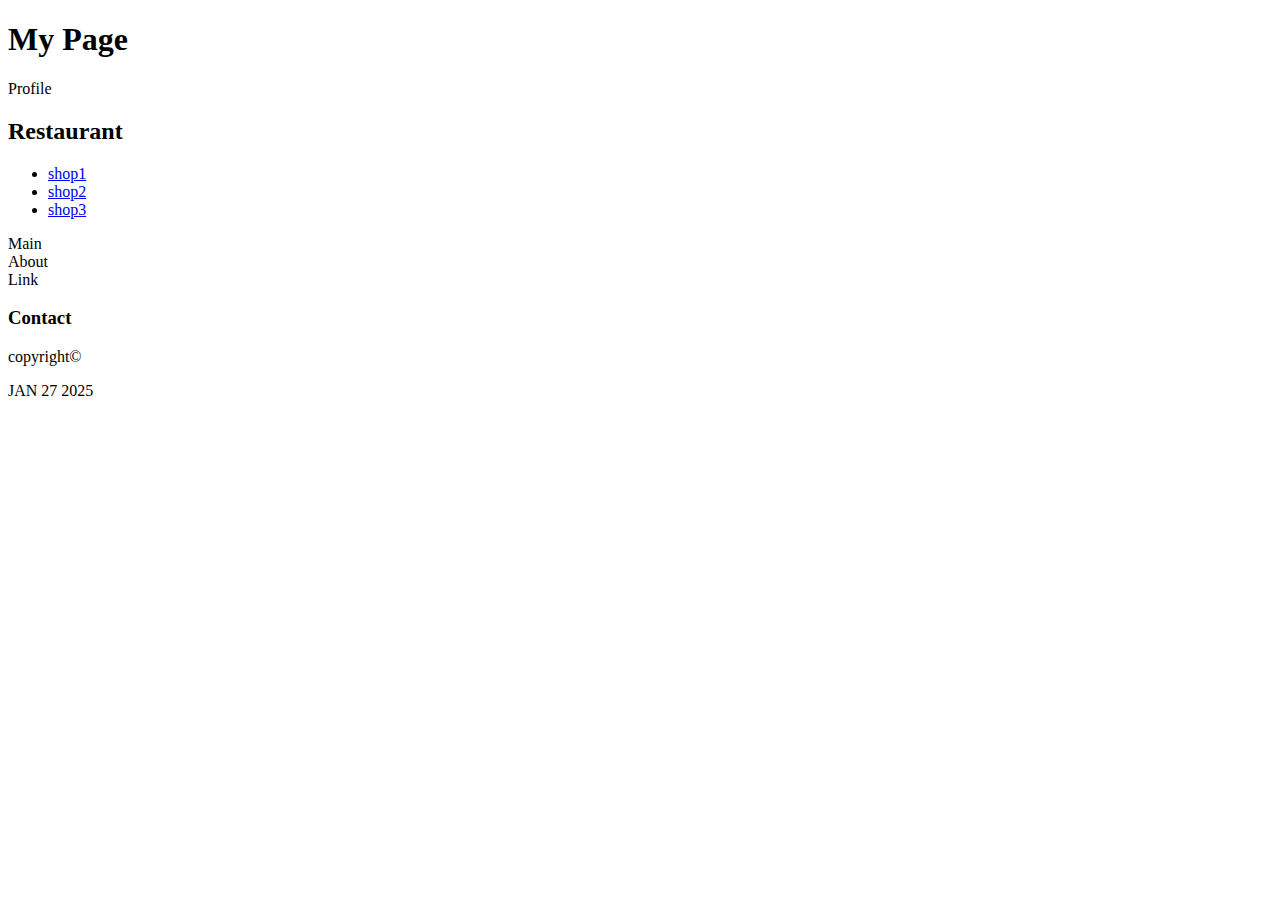
==== index.html @ 9b123fd9 "main structure" ====
<!DOCTYPE html>
<html lang="en">
<head>
    <meta charset="UTF-8">
    <meta name="viewport" content="width=device-width, initial-scale=1.0">
    <title>Document</title>
</head>
<body>
    <header>
        <h1>My Page</h1> 
        <p>Profile</p>
        <h2>Restaurant </h2>
    </header> 
    <nav>
        <ul>
            <li><a href="#1" aria-label="web1">shop1</a></li>
            <li><a href="#2" aria-label="web2">shop2</a></li>
            <li><a href="#3" aria-label="web3">shop3</a></li>
        </ul>    
    </nav>
    <main>
        <section>Main</section>    
        <article>About</article>
        <aside>Link</aside>
        <!--text text text-->
    
    </main>
    <footer>
        <h3>Contact</h3>
    </footer>
    <p>copyright&copy;</p>
    <time datetime="JAN-27-2025">JAN 27 2025</time>
</body>
</html>
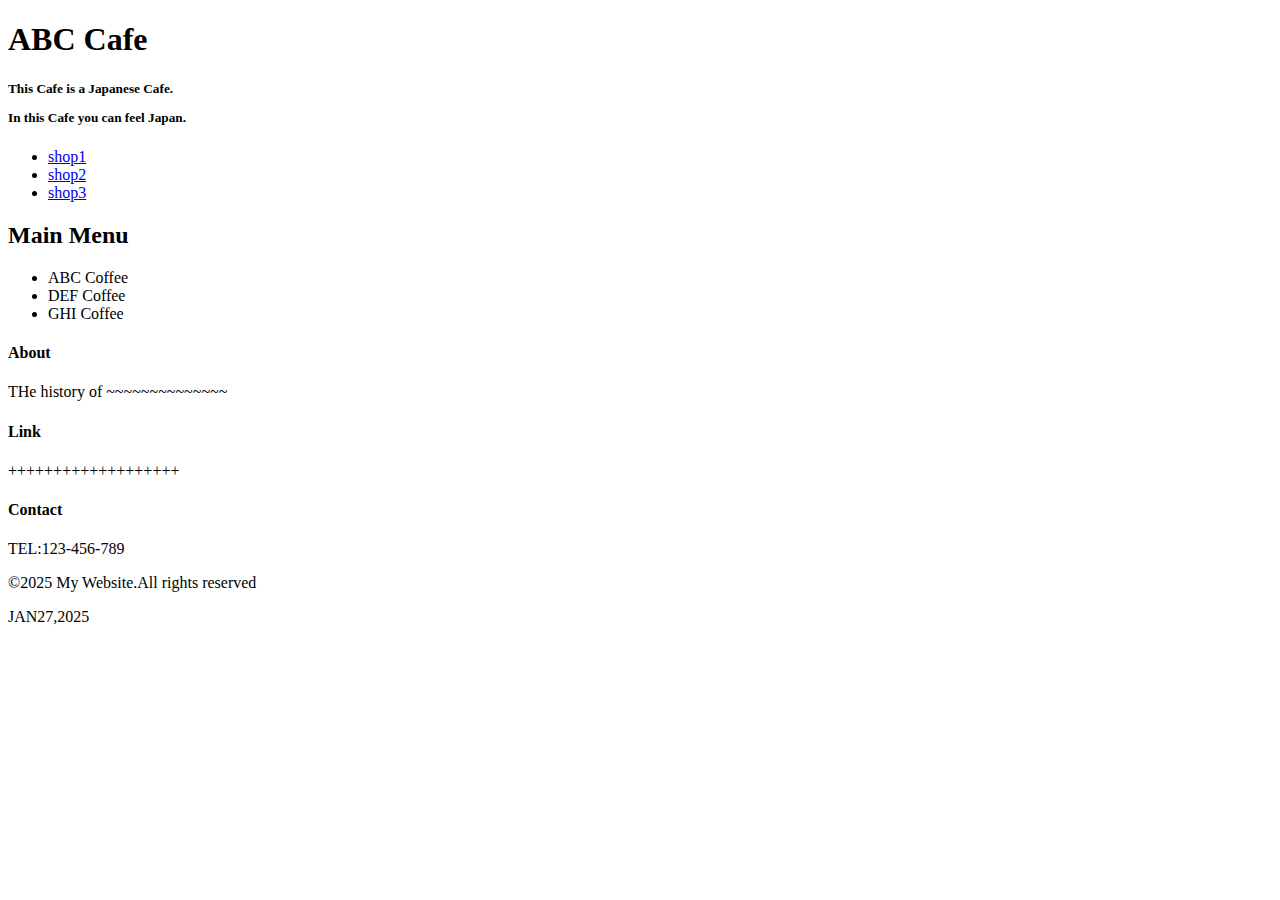
==== commit bd2241d5: "update main structure" ====
--- a/index.html
+++ b/index.html
@@ -7,10 +7,13 @@
 </head>
 <body>
     <header>
-        <h1>My Page</h1> 
-        <p>Profile</p>
-        <h2>Restaurant </h2>
+        <h1>ABC Cafe</h1> 
+        <h5>
+            <p>This Cafe is a Japanese Cafe.</p>
+            <p>In this Cafe you can feel Japan.</p>
+        </h5>
     </header> 
+
     <nav>
         <ul>
             <li><a href="#1" aria-label="web1">shop1</a></li>
@@ -19,16 +22,36 @@
         </ul>    
     </nav>
     <main>
-        <section>Main</section>    
-        <article>About</article>
-        <aside>Link</aside>
+        <section>
+            
+            <h2>Main Menu</h2>
+            <ul>
+            <li>ABC Coffee</li>
+            <li>DEF Coffee</li>
+            <li>GHI Coffee</li>
+            </ul>
+        
+        </section> 
+
+        <article>
+            <h4>About</h4>
+            <p>THe history of ~~~~~~~~~~~~~~</p>
+        </article>
+
+        <aside>
+            <h4>Link</h4>
+            <p>+++++++++++++++++++</p>
+        </aside>
         <!--text text text-->
     
     </main>
     <footer>
-        <h3>Contact</h3>
+        <h4>Contact</h4> 
+        <h10>
+            <p>TEL:123-456-789</p>  
+            <p>&copy;2025 My Website.All rights reserved</p>
+            <time datetime="JAN-27-2025">JAN27,2025</time>
+        </h10>
     </footer>
-    <p>copyright&copy;</p>
-    <time datetime="JAN-27-2025">JAN 27 2025</time>
 </body>
 </html>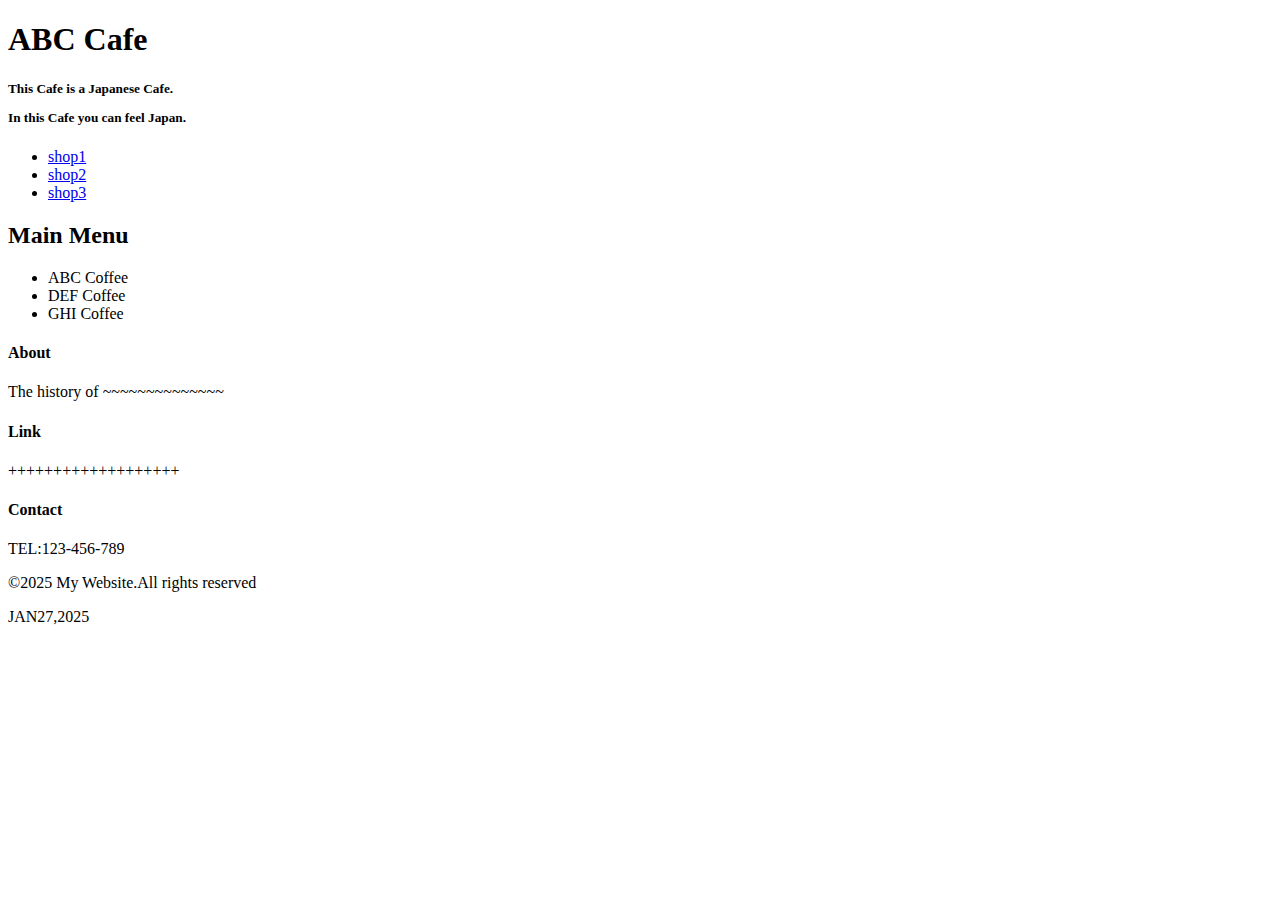
==== commit 767de307: "update2 main structure" ====
--- a/index.html
+++ b/index.html
@@ -35,7 +35,7 @@
 
         <article>
             <h4>About</h4>
-            <p>THe history of ~~~~~~~~~~~~~~</p>
+            <p>The history of ~~~~~~~~~~~~~~</p>
         </article>
 
         <aside>
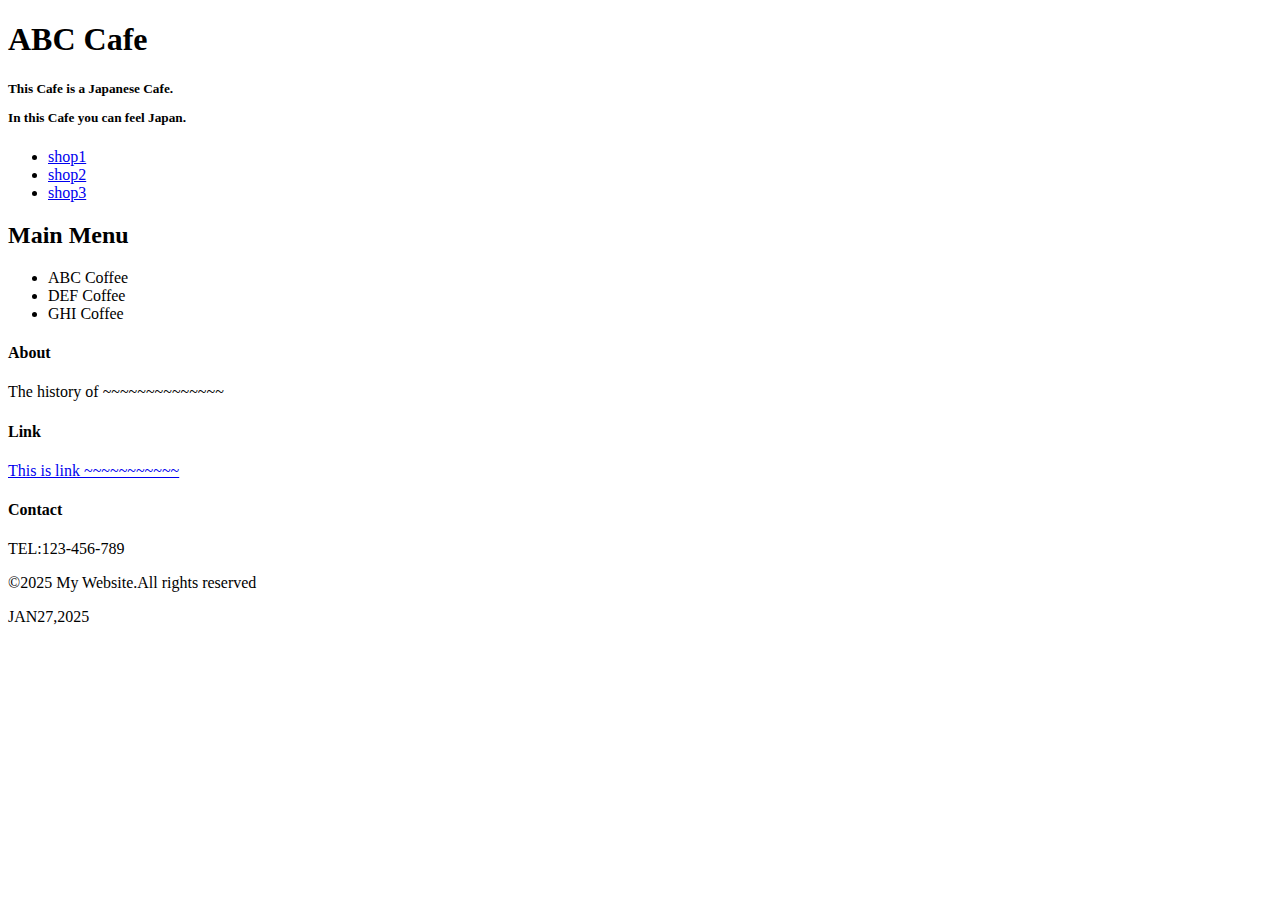
==== commit a9447357: "update3 main structure" ====
--- a/index.html
+++ b/index.html
@@ -40,7 +40,7 @@
 
         <aside>
             <h4>Link</h4>
-            <p>+++++++++++++++++++</p>
+            <p><a href="linklink" aria-label="link">This is link ~~~~~~~~~~~</a></p>
         </aside>
         <!--text text text-->
     
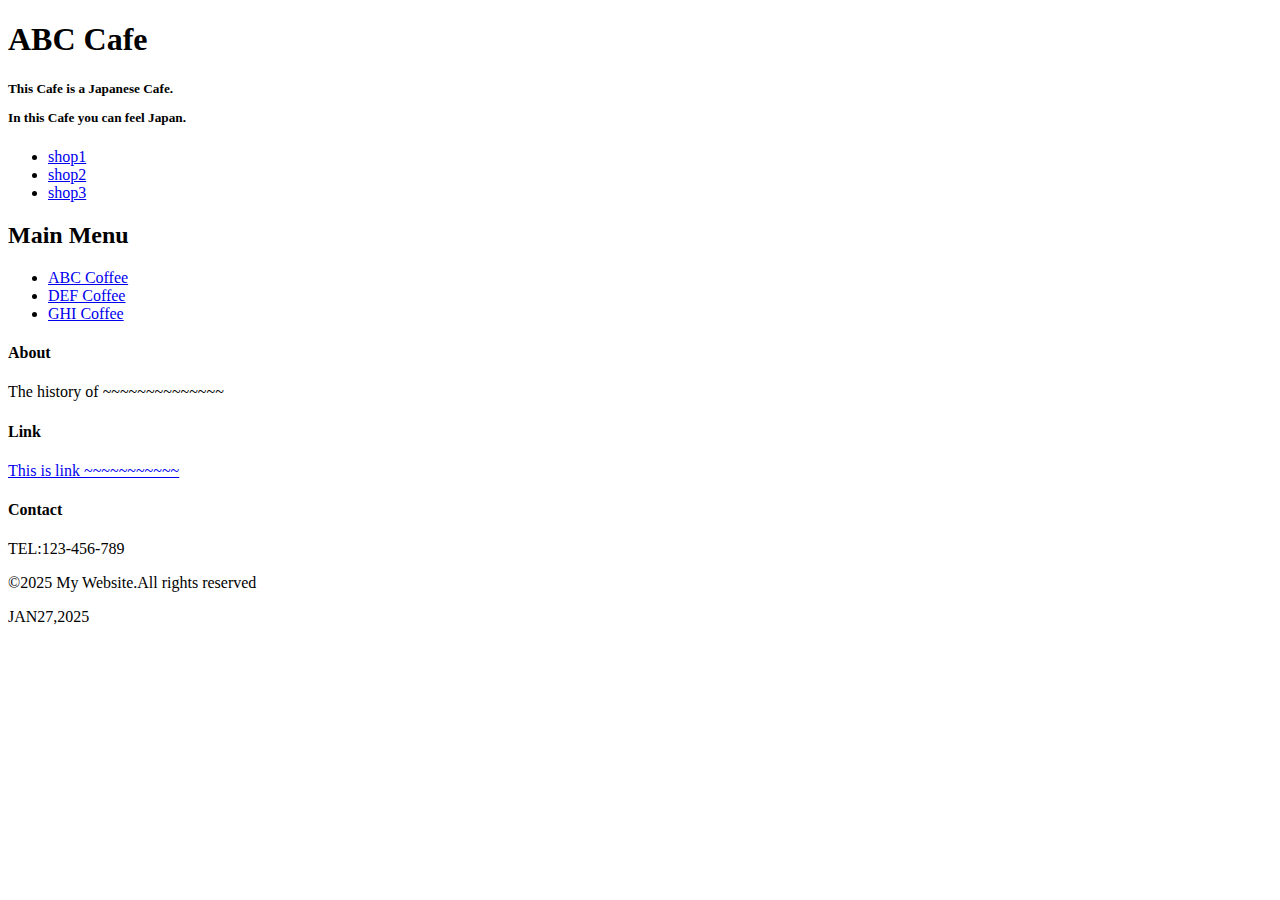
==== commit 082cb5e5: "update4 main structure" ====
--- a/index.html
+++ b/index.html
@@ -26,9 +26,9 @@
             
             <h2>Main Menu</h2>
             <ul>
-            <li>ABC Coffee</li>
-            <li>DEF Coffee</li>
-            <li>GHI Coffee</li>
+                <li><a href="A" aria-label="webA">ABC Coffee</a></li>
+                <li><a href="D" aria-label="webD">DEF Coffee</a></li>
+                <li><a href="G" aria-label="webG">GHI Coffee</a></li>
             </ul>
         
         </section> 
